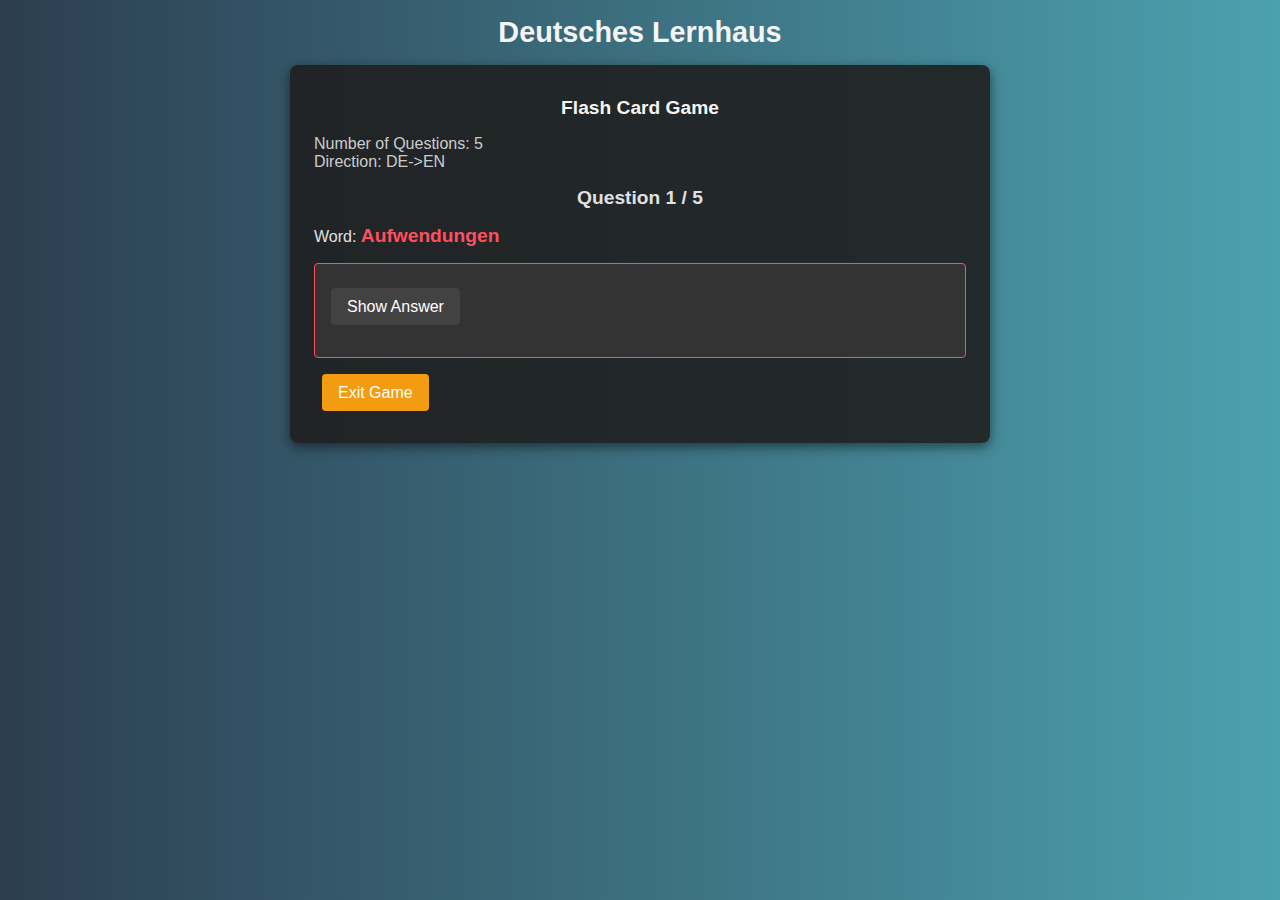
==== flashcard.html @ ea7cdfb2 "Bug fixes, file organization and new flashcard game" ====
<!DOCTYPE html>
<html lang="en">
<head>
  <meta charset="UTF-8" />
  <title>Flash Cards - Deutsches Lernhaus</title>
  <meta name="viewport" content="width=device-width, initial-scale=1.0" />
  <link rel="stylesheet" href="styles.css" />
</head>
<body>

  <h1>Deutsches Lernhaus</h1>

  <div id="container">
    <h2>Flash Card Game</h2>

    <!-- Config Info -->
    <div id="gameConfig" style="margin-bottom:1rem; color:#ccc;">
      <p>Number of Questions: <span id="infoLimit">5</span></p>
      <p>Direction: <span id="infoDirection">DE->EN</span></p>
    </div>

    <div id="gameArea" style="display:none;">
      
      <!-- Centered question counter -->
      <p 
        id="questionCounter" 
        style="
          text-align:center; 
          font-weight:bold; 
          font-size:1.2rem; 
          margin-top:0.5rem;
        "
      >
        Question <span id="currentQuestionIndex">1</span> / 
        <span id="totalQuestions">5</span>
      </p>

      <!-- We'll insert the highlighted word in .innerHTML -->
      <p 
        id="questionText" 
        style="margin-top:1rem;"
      ></p>

      <div 
        id="flashCardBox" 
        style="background:#333; border:1px solid #ff4f5e; border-radius:4px; padding:1rem; margin-top:1rem;"
      >
        <button id="flipBtn" style="display:inline-block;">Show Answer</button>
        <p id="flashAnswer" style="margin-top:0.5rem;"></p>

        <p 
          id="correctnessLabel" 
          style="display:none; margin-top:0.5rem; font-weight:bold;"
        >
          Did you answer correct or wrong?
        </p>
        <!-- Green correct, red wrong -->
        <button 
          id="correctBtn" 
          style="display:none; background-color:green; margin-right:0.5rem;"
        >
          Correct
        </button>
        <button 
          id="wrongBtn" 
          style="display:none; background-color:red;"
        >
          Wrong
        </button>
      </div>

      <button id="nextBtn" style="display:none; margin-top:1rem;">
        Next
      </button>
      <button class="exitBtn" onclick="openExitModal()" style="margin-top:1rem;">
        Exit Game
      </button>
    </div>

    <div id="result" style="display:none;">
      <h2>Game Over!</h2>
      <p id="summaryText"></p>
      <p id="scoreText"></p>

      <div id="reviewSection">
        <h3>Review Your Answers</h3>
        <table id="reviewTable">
          <thead>
            <tr>
              <th>Word</th>
              <th>Your Answer</th>
              <th>Correct Answer</th>
              <th>Status</th>
            </tr>
          </thead>
          <tbody id="reviewTableBody"></tbody>
        </table>
      </div>

      <!-- two buttons -->
      <div style="margin-top:1rem;">
        <button onclick="resetGame()">Play Again</button>
        <button 
          onclick="location.href='index.html'"
          style="margin-left:1rem;"
        >
          Main Menu
        </button>
      </div>
    </div>
  </div>

  <!-- Exit Modal -->
  <div id="exitModal">
    <div id="exitModalContent">
      <h3>Exit Game?</h3>
      <p id="exitModalText"></p>
      <div id="exitModalButtons">
        <button id="exitYesBtn">Yes</button>
        <button id="exitNoBtn">No</button>
      </div>
    </div>
  </div>

  <script>
    let vocab = [];
    let questionLimit = 5;
    let direction = "DE->EN";

    let currentIndex = 0;
    let correctAnswers = 0;
    let wordsPlayed = [];

    let currentWordObj = null;
    let hasFlipped = false;

    // references
    let exitModal, exitYesBtn, exitNoBtn;

    window.addEventListener("DOMContentLoaded", () => {
      // load vocab
      fetch("vocab.json")
        .then(r => r.json())
        .then(data => { vocab = data; })
        .catch(err => console.error(err));

      // parse query
      const params = new URLSearchParams(window.location.search);
      questionLimit = parseInt(params.get("limit")) || 5;
      direction = params.get("dir") || "DE->EN";

      document.getElementById("infoLimit").textContent = questionLimit;
      document.getElementById("infoDirection").textContent = direction;
      document.getElementById("totalQuestions").textContent = questionLimit;

      // exit modal
      exitModal = document.getElementById("exitModal");
      exitYesBtn = document.getElementById("exitYesBtn");
      exitNoBtn = document.getElementById("exitNoBtn");
      exitYesBtn.onclick = confirmExitGame;
      exitNoBtn.onclick = closeExitModal;

      // auto-start
      setTimeout(() => startGame(), 500);
    });

    function startGame() {
      currentIndex = 0;
      correctAnswers = 0;
      wordsPlayed = [];

      document.getElementById("gameArea").style.display = "block";
      document.getElementById("result").style.display = "none";
      loadNextCard();
    }

    function loadNextCard() {
      if (currentIndex >= questionLimit) {
        endGame();
        return;
      }
      currentIndex++;
      document.getElementById("currentQuestionIndex").textContent = currentIndex;

      hasFlipped = false;

      const flipBtn = document.getElementById("flipBtn");
      const flashAnswer = document.getElementById("flashAnswer");
      const correctnessLabel = document.getElementById("correctnessLabel");
      const correctBtn = document.getElementById("correctBtn");
      const wrongBtn = document.getElementById("wrongBtn");
      const nextBtn = document.getElementById("nextBtn");

      // reset
      flipBtn.style.display = "inline-block";
      flashAnswer.textContent = "";
      correctnessLabel.style.display = "none";
      correctBtn.style.display = "none";
      wrongBtn.style.display = "none";
      nextBtn.style.display = "none";

      currentWordObj = vocab[Math.floor(Math.random() * vocab.length)];
      const questionTextEl = document.getElementById("questionText");

      // highlight the main word
      if (direction === "DE->EN") {
        questionTextEl.innerHTML = `
          Word: 
          <span style="color:#ff4f5e; font-size:1.2rem; font-weight:bold;">
            ${currentWordObj.german}
          </span>
        `;
      } else {
        questionTextEl.innerHTML = `
          Word: 
          <span style="color:#ff4f5e; font-size:1.2rem; font-weight:bold;">
            ${currentWordObj.english}
          </span>
        `;
      }

      flipBtn.onclick = showAnswer;
      correctBtn.onclick = () => markAnswer(true);
      wrongBtn.onclick = () => markAnswer(false);
    }

    function showAnswer() {
      if (hasFlipped) return;
      hasFlipped = true;

      const flipBtn = document.getElementById("flipBtn");
      const correctnessLabel = document.getElementById("correctnessLabel");
      const correctBtn = document.getElementById("correctBtn");
      const wrongBtn = document.getElementById("wrongBtn");
      const flashAnswer = document.getElementById("flashAnswer");

      flipBtn.style.display = "none";
      correctnessLabel.style.display = "block";
      correctBtn.style.display = "inline-block";
      wrongBtn.style.display = "inline-block";

      let answer = "";
      if (direction === "DE->EN") {
        answer = currentWordObj.english.trim();
      } else {
        answer = currentWordObj.german.trim();
      }
      flashAnswer.textContent = `Answer: ${answer}`;
    }

    function markAnswer(userCorrect) {
      const correctBtn = document.getElementById("correctBtn");
      const wrongBtn = document.getElementById("wrongBtn");
      correctBtn.style.display = "none";
      wrongBtn.style.display = "none";

      if (userCorrect) correctAnswers++;

      let qWord, cWord;
      if (direction === "DE->EN") {
        qWord = currentWordObj.german;
        cWord = currentWordObj.english.trim();
      } else {
        qWord = currentWordObj.english;
        cWord = currentWordObj.german.trim();
      }

      wordsPlayed.push({
        questionWord: qWord,
        userAnswer: userCorrect ? "(flash card correct)" : "(flash card wrong)",
        correctAnswer: cWord,
        isCorrect: userCorrect
      });

      const nextBtn = document.getElementById("nextBtn");
      nextBtn.style.display = "inline-block";
      nextBtn.onclick = () => loadNextCard();
    }

    function endGame() {
      document.getElementById("gameArea").style.display = "none";
      document.getElementById("result").style.display = "block";

      const answeredCount = wordsPlayed.length;
      const skipped = questionLimit - answeredCount;

      const summary = `You answered ${answeredCount} out of ${questionLimit} questions. (${skipped} skipped)`;
      document.getElementById("summaryText").textContent = summary;

      // final score
      const scorePercent = Math.round((correctAnswers / questionLimit) * 100);
      document.getElementById("scoreText").textContent =
        `Score: ${correctAnswers} correct out of ${questionLimit} (${scorePercent}%).`;

      fillReviewTable();
    }

    function fillReviewTable() {
      const tbody = document.getElementById("reviewTableBody");
      tbody.innerHTML = "";

      wordsPlayed.forEach(item => {
        const tr = document.createElement("tr");

        const tdQ = document.createElement("td");
        tdQ.textContent = item.questionWord;
        tr.appendChild(tdQ);

        const tdA = document.createElement("td");
        tdA.textContent = item.userAnswer;
        tr.appendChild(tdA);

        const tdC = document.createElement("td");
        tdC.textContent = item.correctAnswer;
        tr.appendChild(tdC);

        const tdS = document.createElement("td");
        tdS.textContent = item.isCorrect ? "Correct" : "Wrong";
        tdS.style.color = item.isCorrect ? "limegreen" : "crimson";
        tr.appendChild(tdS);

        tbody.appendChild(tr);
      });
    }

    function resetGame() {
      currentIndex = 0;
      correctAnswers = 0;
      wordsPlayed = [];
      document.getElementById("result").style.display = "none";
      document.getElementById("gameArea").style.display = "block";
      loadNextCard();
    }

    // exit mid-game => endGame immediately
    function openExitModal() {
      const remain = questionLimit - currentIndex;
      const txt = document.getElementById("exitModalText");
      if (remain > 0) {
        txt.textContent = `Are you sure you want to exit? You've answered ${wordsPlayed.length}, 
          and ${remain} remain.`;
      } else {
        txt.textContent = "Are you sure you want to exit now?";
      }
      exitModal.style.display = "flex";
    }
    function closeExitModal() {
      exitModal.style.display = "none";
    }
    function confirmExitGame() {
      endGame();
      closeExitModal();
    }
  </script>
</body>
</html>
---- styles.css ----
/* ========== Global Resets and Body ========== */
* {
  margin: 0;
  padding: 0;
  box-sizing: border-box;
}

body {
  font-family: Arial, sans-serif;
  /* A gradient background */
  background: linear-gradient(to right, #2c3e50, #4ca1af) fixed;
  color: #e0e0e0;
  min-height: 100vh;
  padding: 1rem;
}

/* Main containers */
#homeContainer, #container, #containerWords {
  max-width: 700px;
  margin: 0 auto;
  background: rgba(31,31,31,0.9);
  border-radius: 8px;
  padding: 1.5rem;
  box-shadow: 0 4px 12px rgba(0,0,0,0.5);
}

/* Headings */
h1, h2 {
  text-align: center;
  color: #f5f5f5;
  margin-bottom: 1rem;
}
h1 {
  font-size: 1.8rem;
  font-weight: bold;
}
h2 {
  font-size: 1.2rem;
  margin-top: 0.5rem;
}

/* Labels */
label {
  font-weight: bold;
  margin-right: 0.5rem;
  color: #ccc;
}

/* Buttons */
button {
  margin: 0.5rem 0;
  padding: 0.6rem 1rem;
  border: none;
  border-radius: 4px;
  background-color: #424242;
  color: #fff;
  font-size: 1rem;
  cursor: pointer;
  transition: background-color 0.2s ease;
}
button:hover {
  background-color: #ff4f5e;
}

.longBtn {
  width: 100%;
}

/* Input fields */
select, input[type="number"], input[type="text"] {
  width: 100%;
  padding: 0.4rem;
  margin: 0.5rem 0;
  font-size: 1rem;
  color: #e0e0e0;
  background: #2b2b2b;
  border: 1px solid #444;
  border-radius: 4px;
}
select:focus, input:focus {
  outline: none;
  border-color: #666;
}

/* The help button in bottom-right corner */
#helpButton {
  position: fixed;
  bottom: 20px;
  right: 20px;
  width: 48px;
  height: 48px;
  font-size: 1.2rem;
  border-radius: 50%;
  background-color: #f39c12;
  color: #fff;
  border: none;
  cursor: pointer;
  transition: background-color 0.3s;
  z-index: 9999;
}
#helpButton:hover {
  background-color: #f1c40f;
}

/* Help Modal */
#helpModal {
  position: fixed;
  top: 0; left: 0;
  width: 100%; height: 100%;
  display: none;
  justify-content: center;
  align-items: center;
  background: rgba(0,0,0,0.7);
  z-index: 9999;
}
#helpModalContent {
  background: #1f1f1f;
  border: 1px solid #ff4f5e;
  border-radius: 8px;
  padding: 1.5rem;
  width: 90%;
  max-width: 400px;
  text-align: center;
}
#helpModalContent h3 {
  color: #ff4f5e;
  margin-bottom: 1rem;
  font-size: 1.3rem;
}

/* exitBtn style */
.exitBtn {
  background-color: #f39c12;
  margin-left: 0.5rem;
}
.exitBtn:hover {
  background-color: #f1c40f;
}

/* The final review table */
#reviewSection {
  margin-top: 1rem;
  overflow-x: auto;
}
#reviewTable {
  width: 100%;
  border-collapse: collapse;
  min-width: 500px;
}
#reviewTable th, #reviewTable td {
  border: 1px solid #555;
  padding: 0.5rem;
  text-align: left;
  color: #ccc;
}
#reviewTable thead {
  background-color: #424242;
}

/* Exit game modal */
#exitModal {
  position: fixed; 
  top: 0; left: 0; 
  width: 100%;
  height: 100%;
  display: none; 
  justify-content: center; 
  align-items: center;
  background: rgba(0,0,0,0.7);
  z-index: 9999;
}
#exitModalContent {
  background: #1f1f1f;
  border: 1px solid #ff4f5e;
  border-radius: 8px;
  padding: 2rem;
  width: 90%;
  max-width: 400px;
  text-align: center;
}
#exitModalContent h3 {
  color: #ff4f5e;
  font-size: 1.3rem;
  margin-bottom: 1rem;
}
#exitModalButtons {
  margin-top: 1rem;
  display: flex;
  justify-content: space-around;
}
#exitYesBtn, #exitNoBtn {
  background-color: #424242;
  padding: 0.7rem 1.5rem;
}
#exitYesBtn:hover {
  background-color: #e74c3c;
}
#exitNoBtn:hover {
  background-color: #3498db;
}

/* =============
   WORDS TABLE 
   ============= */
table.wordsTable {
  border: 2px solid #ff4f5e;
  border-radius: 4px;
  width: 100%;
  border-collapse: collapse;
  margin-top: 0.5rem;
}
table.wordsTable thead {
  background: #424242;
  color: #fff;
}
table.wordsTable th, table.wordsTable td {
  padding: 0.75rem;
  text-align: left;
  border-bottom: 1px solid #555;
  word-wrap: break-word;
  color: #ddd; 
}
table.wordsTable tbody {
  display: block;
  max-height: 300px;
  overflow-y: auto;
}
table.wordsTable thead, table.wordsTable tbody tr {
  display: table;
  width: 100%;
  table-layout: fixed;
}
/* custom scrollbar for table */
table.wordsTable tbody::-webkit-scrollbar {
  width: 8px;
}
table.wordsTable tbody::-webkit-scrollbar-track {
  background: #2a2a2a;
}
table.wordsTable tbody::-webkit-scrollbar-thumb {
  background: #ff4f5e;
  border-radius: 4px;
}

/* Responsive tweaks */
@media (max-width: 600px) {
  #homeContainer, #container, #containerWords {
    margin: 0 1rem;
  }
  button, select, input {
    width: 100%;
  }
  table {
    font-size: 0.9rem;
  }
  th, td {
    padding: 0.5rem;
  }
}
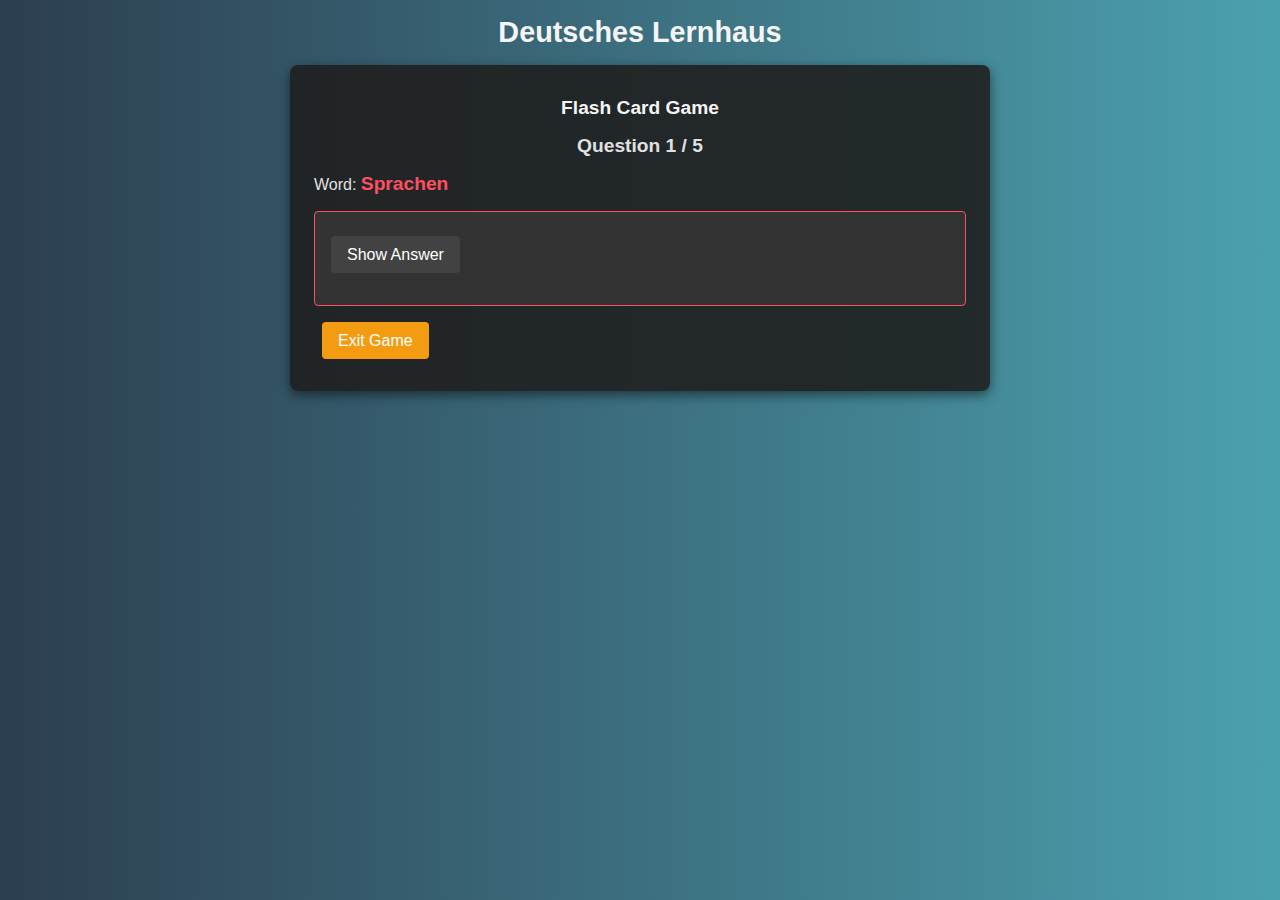
==== commit 851dad41: "remove config info for limit and Direction in the UI" ====
--- a/flashcard.html
+++ b/flashcard.html
@@ -12,12 +12,6 @@
 
   <div id="container">
     <h2>Flash Card Game</h2>
-
-    <!-- Config Info -->
-    <div id="gameConfig" style="margin-bottom:1rem; color:#ccc;">
-      <p>Number of Questions: <span id="infoLimit">5</span></p>
-      <p>Direction: <span id="infoDirection">DE->EN</span></p>
-    </div>
 
     <div id="gameArea" style="display:none;">
       
@@ -149,8 +143,6 @@
       questionLimit = parseInt(params.get("limit")) || 5;
       direction = params.get("dir") || "DE->EN";
 
-      document.getElementById("infoLimit").textContent = questionLimit;
-      document.getElementById("infoDirection").textContent = direction;
       document.getElementById("totalQuestions").textContent = questionLimit;
 
       // exit modal
